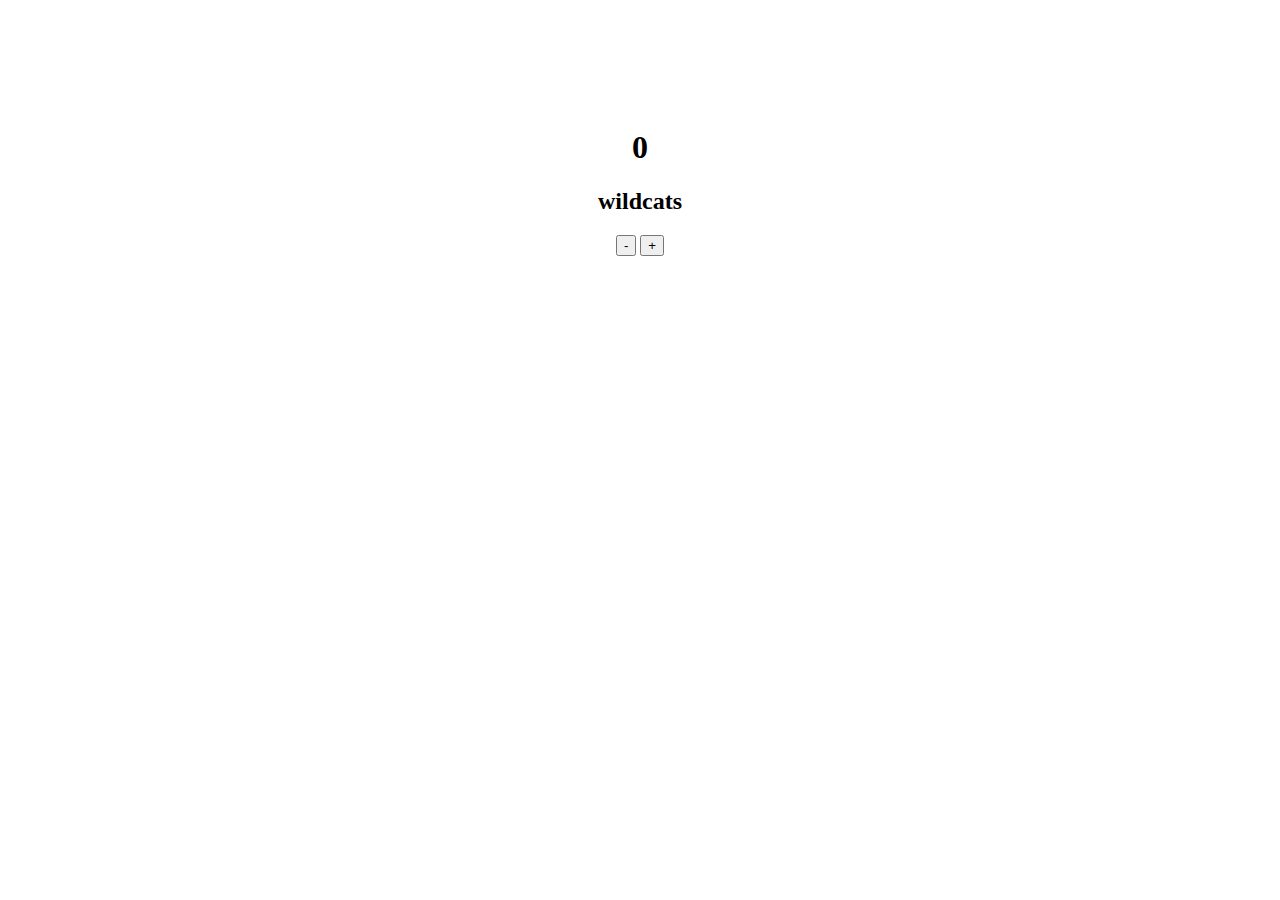
==== index.html @ 2bf5b0f1 "javascript counter" ====
<!DOCTYPE html>
<html>

<head>
	<title></title>
	<link rel="stylesheet" type="text/css" href="stle.css">
</head>

<body>

	<h1>0</h1>
	<h2>wildcats</h2>
	<div>
		<button id="decrease"> - </button>
		<button id="increase"> + </button>
	</div>


<script src="https://ajax.googleapis.com/ajax/libs/jquery/3.1.1/jquery.min.js"></script>
<script type="text/javascript">

	var wildcat = 0; 

 $('button').click(function(){
 	
 	if ($(this).attr('id')==='increase'){
 		wildcat = wildcat + 1; 
 		
	} else {
		wildcat = wildcat -1; 
}
	$('h1').text(wildcat);
	
});

</script>


</body>
</html>
---- stle.css ----
body { 
text-align: center;
padding: 100px; 
}
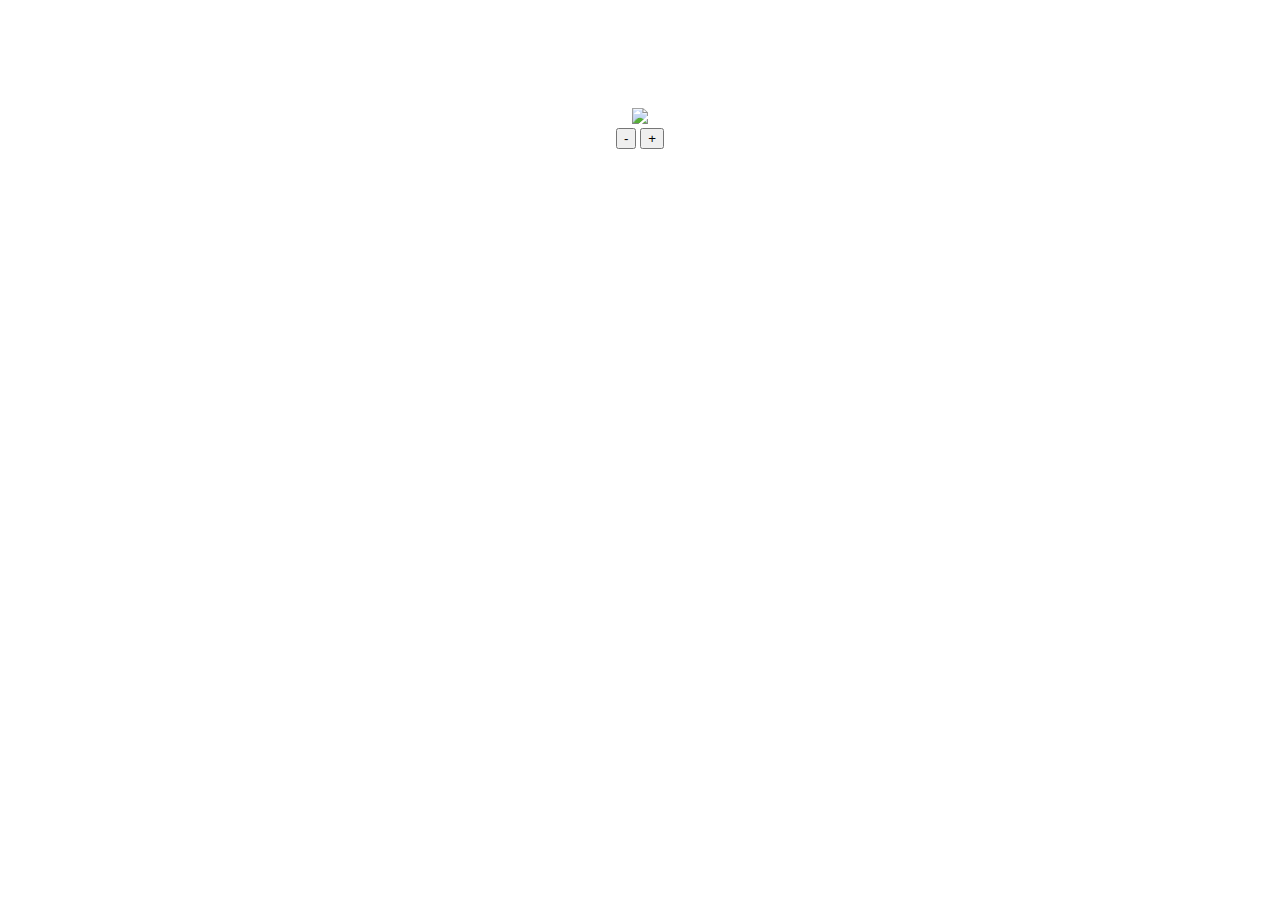
==== commit 54ded871: "added picture slide show" ====
--- a/index.html
+++ b/index.html
@@ -8,8 +8,9 @@
 
 <body>
 
-	<h1>0</h1>
-	<h2>wildcats</h2>
+	<img src="http://www.fillmurray.com/500/400">
+	
+
 	<div>
 		<button id="decrease"> - </button>
 		<button id="increase"> + </button>
@@ -19,17 +20,20 @@
 <script src="https://ajax.googleapis.com/ajax/libs/jquery/3.1.1/jquery.min.js"></script>
 <script type="text/javascript">
 
-	var wildcat = 0; 
+	var address ="http://www.fillmurray.com/500/";
+	var picIndex = 400; 
 
  $('button').click(function(){
  	
  	if ($(this).attr('id')==='increase'){
- 		wildcat = wildcat + 1; 
+ 		picIndex = picIndex + 1; 
  		
 	} else {
-		wildcat = wildcat -1; 
+		picIndex = picIndex - 1; 
 }
-	$('h1').text(wildcat);
+	var combine = address + picIndex;
+	
+	$('img').attr("src", combine);
 	
 });
 
